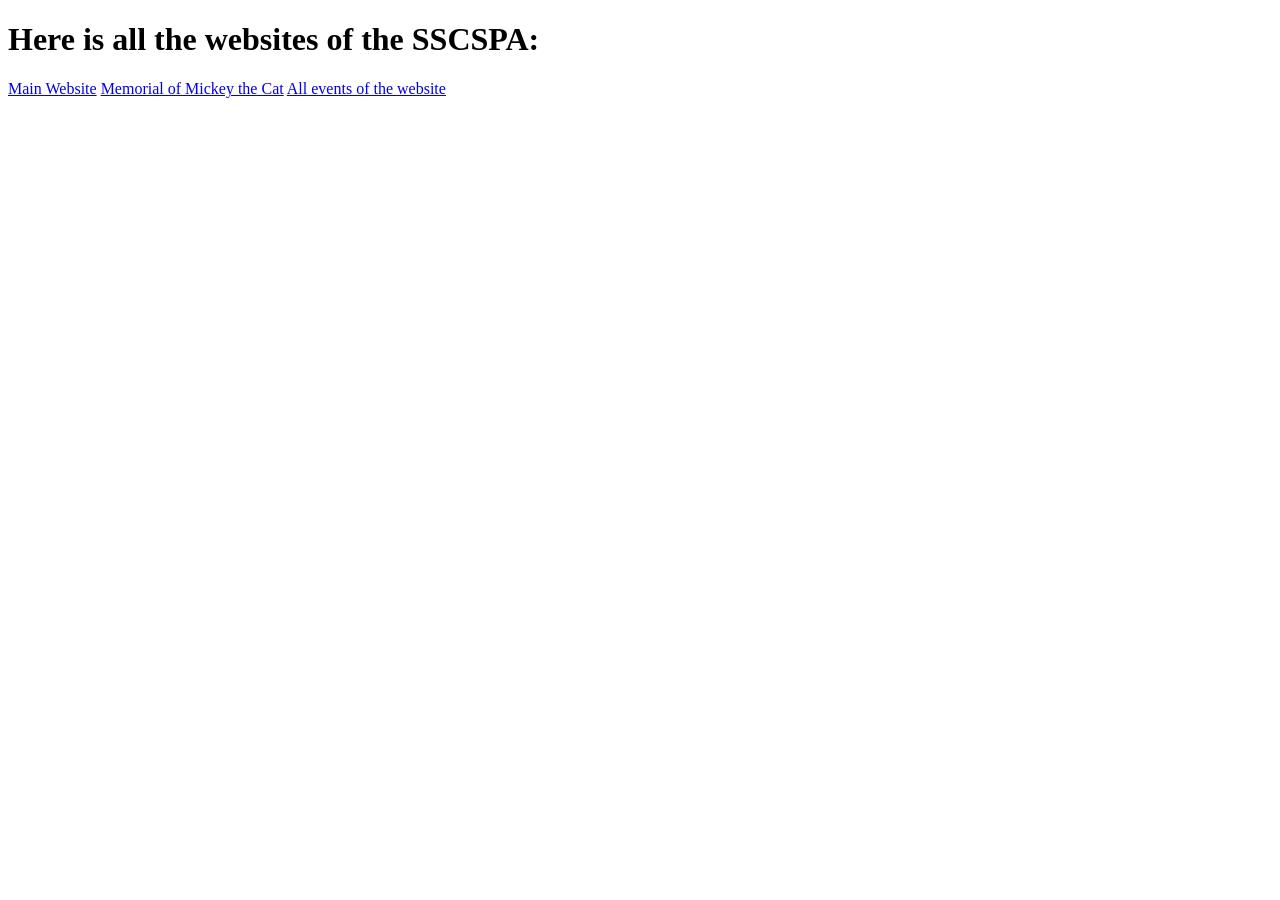
==== hi.html @ ea72ede1 "Add initial HTML structure for SSCSPA sites" ====
<!DOCTYPE html>
<html>
  <head>
    <meta name="viewport" content="width=device-width, initial-scale=1.0">
    <title>SSCSPA Sites</title>
  </head>
  <body>
    <h1>Here is all the websites of the SSCSPA:</h1>
    <a href="https://www.sscspa.co.uk">Main Website</a>
    <a href="https://mickey.sscspa.co.uk">Memorial of Mickey the Cat</a>
    <a href="https://event.sscspa.co.uk">All events of the website</a>
  </body>
</html>
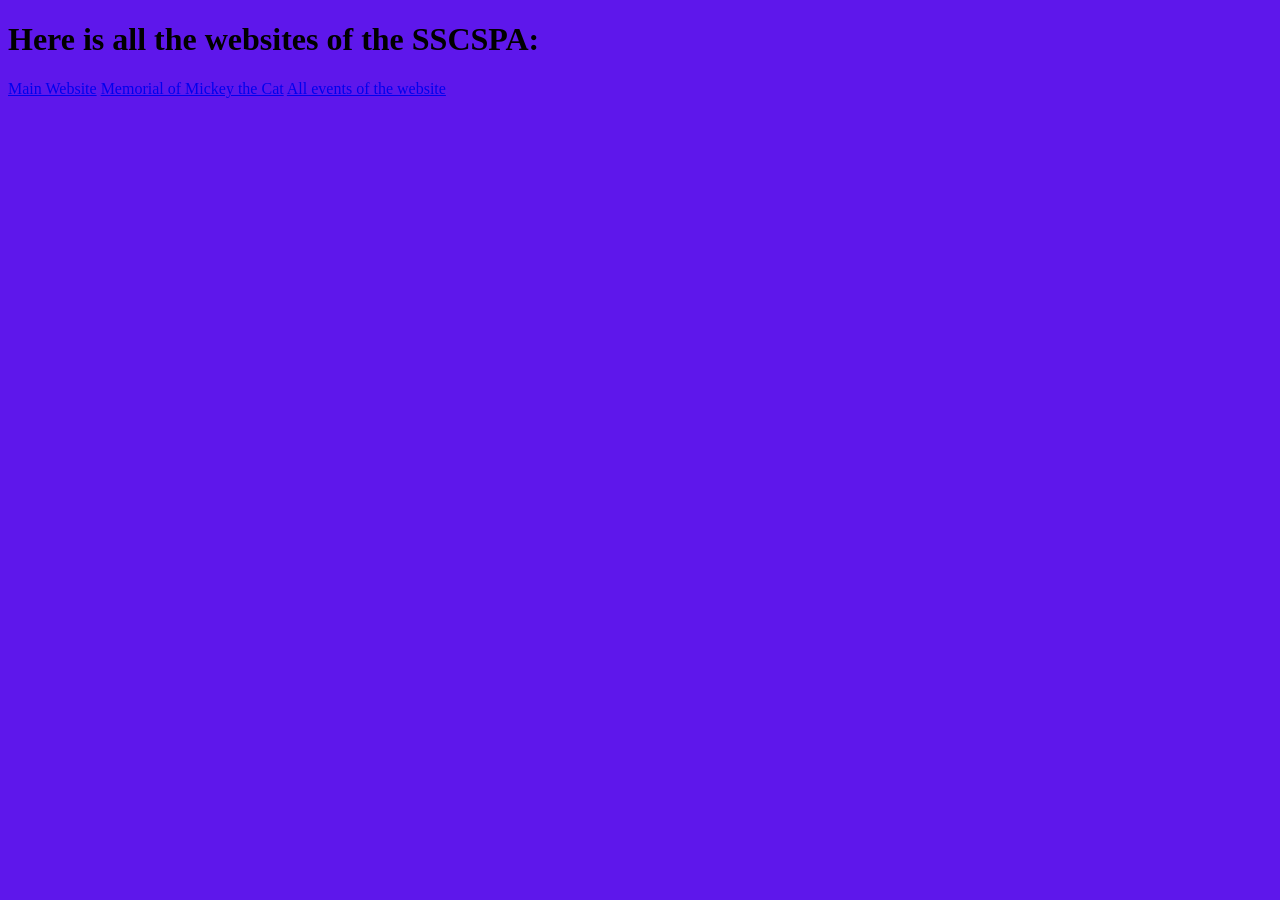
==== commit 9f9cb626: "Add link to stylesheet in hi.html" ====
--- a/hi.html
+++ b/hi.html
@@ -2,6 +2,7 @@
 <html>
   <head>
     <meta name="viewport" content="width=device-width, initial-scale=1.0">
+    <link rel="stylesheet" href="style.css">
     <title>SSCSPA Sites</title>
   </head>
   <body>
--- a/style.css
+++ b/style.css
@@ -0,0 +1,4 @@
+body {
+  background-color: #5E17EB;
+  font-family: 'sans-serif';
+}
